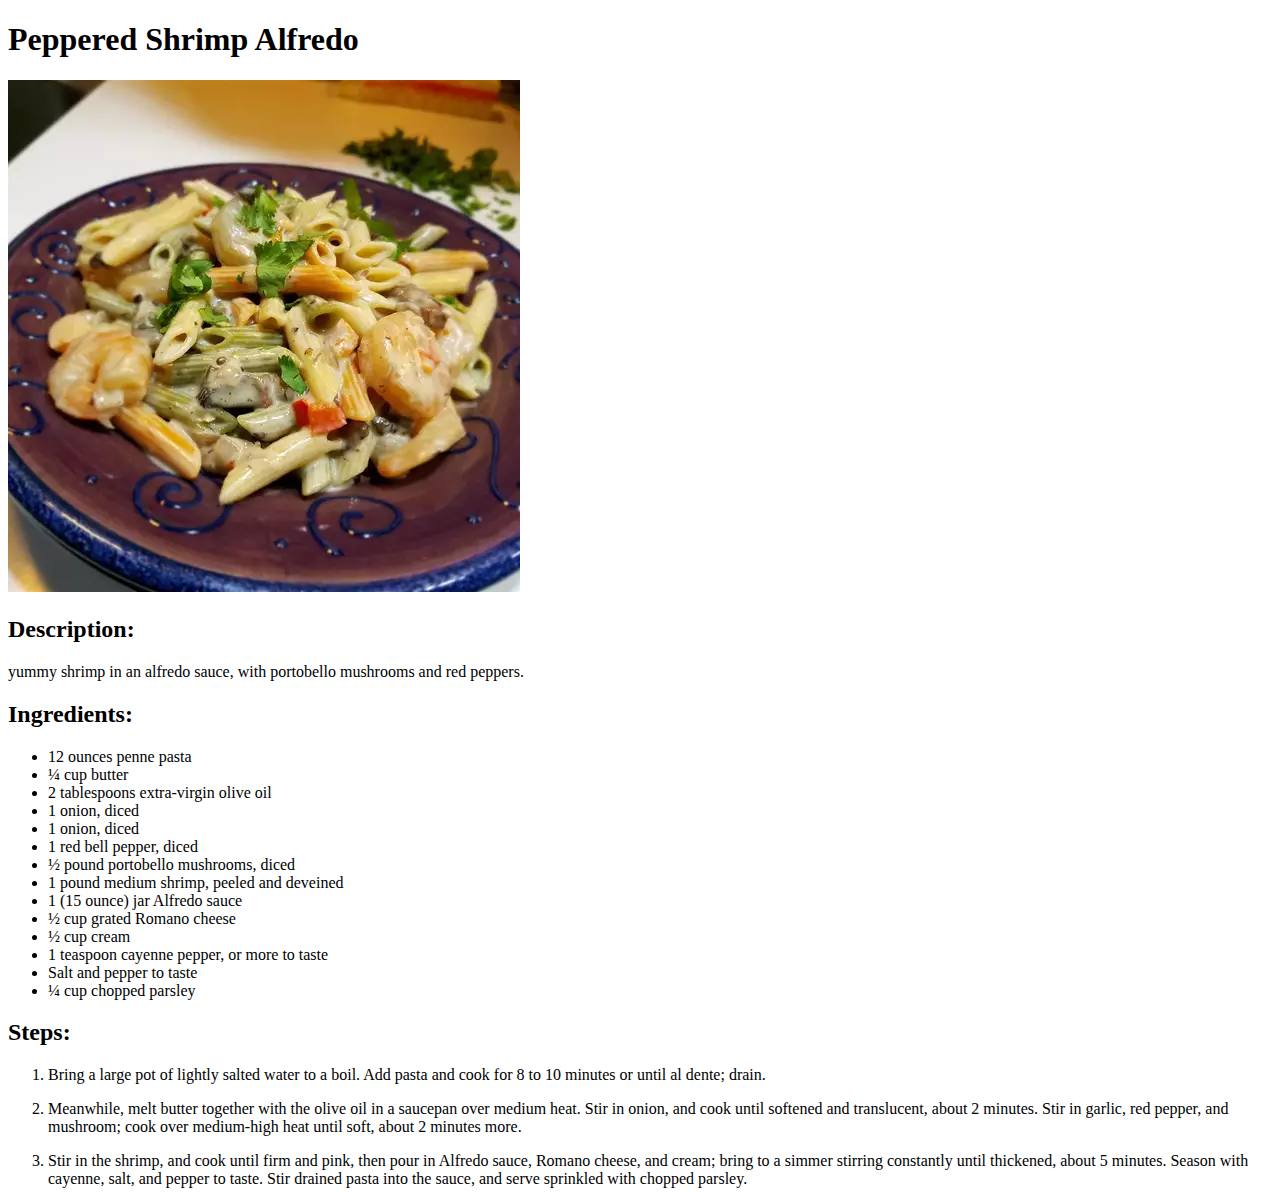
==== recipes/shrimp-alfredo.html @ 3422e019 "Adding Rest of files" ====
<!DOCTYPE html>
<html lang="en">
<head>
    <meta charset="UTF-8">
    <meta name="viewport" content="width=device-width, initial-scale=1.0">
    <title>Shrimp Alfredo Recipe</title>
</head>
<body>
    
<h1>Peppered Shrimp Alfredo</h1>
<img src="./Peppered-shrim-alfredo.webp">
<h2> Description:</h2>
<p></p>
yummy shrimp in an alfredo sauce, with portobello mushrooms and red peppers.

<h2>Ingredients:</h2>
<p></p>
<ul>
    <li>12 ounces penne pasta</li>
    <li>¼ cup butter </li>
    <li>2 tablespoons extra-virgin olive oil</li>
    <li>1 onion, diced </li>
    <li>1 onion, diced </li>
    <li>1 red bell pepper, diced</li>
    <li>½ pound portobello mushrooms, diced</li>
    <li>1 pound medium shrimp, peeled and deveined</li>
    <li>1 (15 ounce) jar Alfredo sauce</li>
    <li>½ cup grated Romano cheese</li>
    <li>½ cup cream</li>
    <li>1 teaspoon cayenne pepper, or more to taste</li>
    <li>Salt and pepper to taste</li>
    <li>¼ cup chopped parsley</li>
</ul>

<h2>Steps:</h2>
<p></p>
<ol>
    <li>Bring a large pot of lightly salted water to a boil. Add pasta and cook for 8 to 10 minutes or until al dente; drain.</li>
    <p></p>
    <li>Meanwhile, melt butter together with the olive oil in a saucepan over medium heat. Stir in onion, and cook until softened and 
        translucent, about 2 minutes. Stir in garlic, red pepper, and mushroom; cook over medium-high heat until soft, about 2 minutes more.</li>
        <p></p>
    <li>Stir in the shrimp, and cook until firm and pink, then pour in Alfredo sauce, Romano cheese, and cream; bring to a simmer stirring 
        constantly until thickened, about 5 minutes. Season with cayenne, salt, and pepper to taste. Stir drained pasta into the sauce, and 
        serve sprinkled with chopped parsley.</li>
</ol>
</body>
</html>
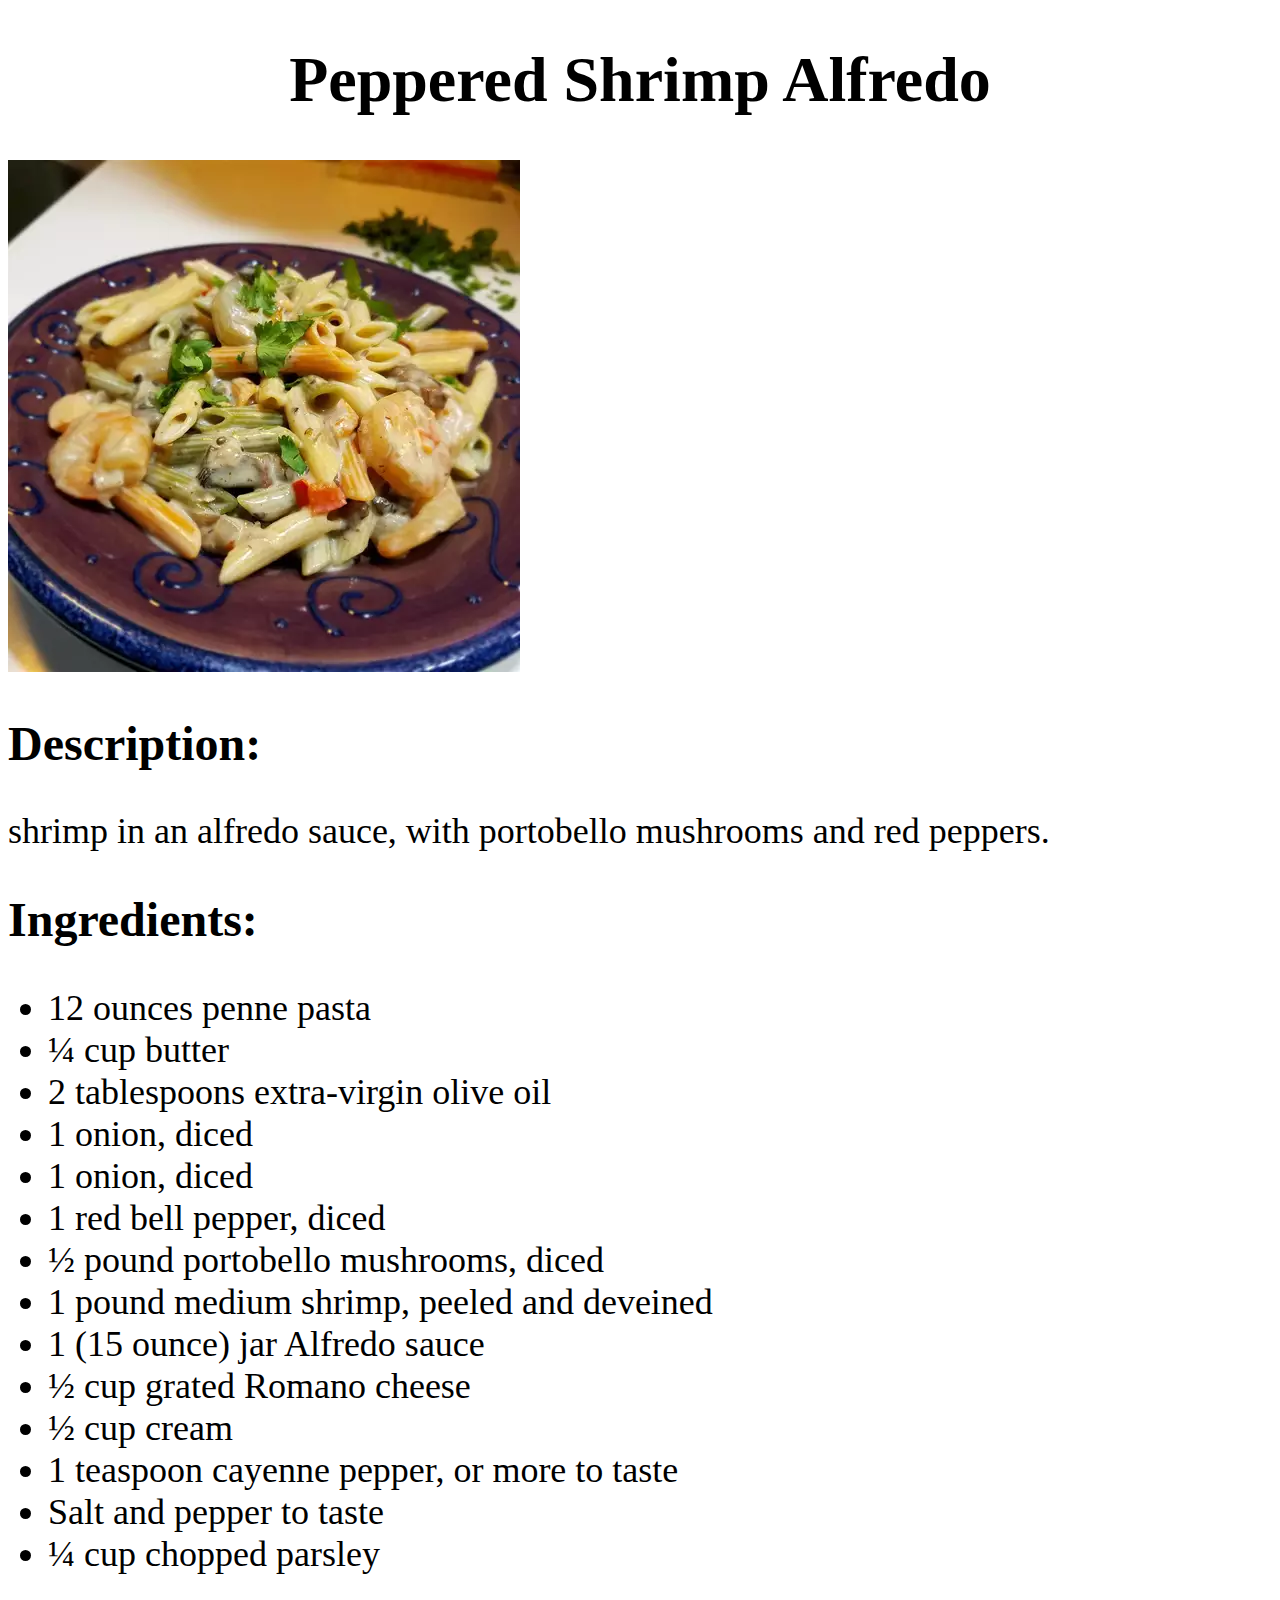
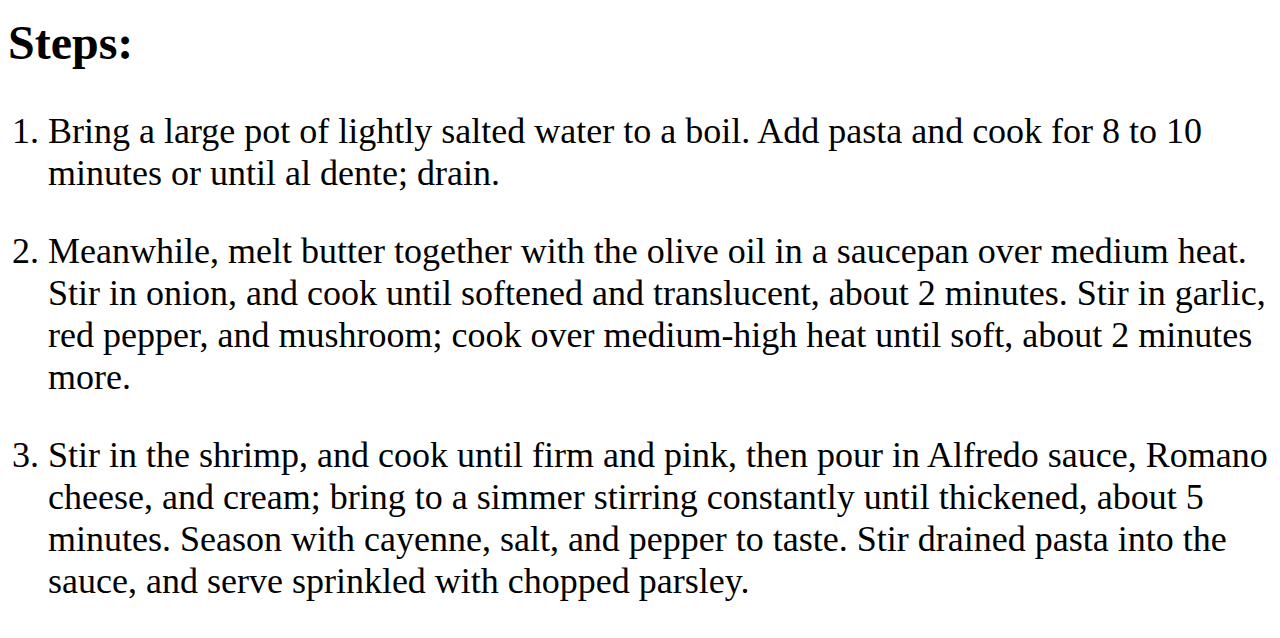
==== commit f6816582: "odin recipes practice website completed" ====
--- a/recipes/shrimp-alfredo.html
+++ b/recipes/shrimp-alfredo.html
@@ -4,14 +4,15 @@
     <meta charset="UTF-8">
     <meta name="viewport" content="width=device-width, initial-scale=1.0">
     <title>Shrimp Alfredo Recipe</title>
+    <link rel="stylesheet" href="styles.css">
 </head>
 <body>
     
 <h1>Peppered Shrimp Alfredo</h1>
-<img src="./Peppered-shrim-alfredo.webp">
+<img class="recipe" src="./Peppered-shrim-alfredo.webp">
 <h2> Description:</h2>
 <p></p>
-yummy shrimp in an alfredo sauce, with portobello mushrooms and red peppers.
+ <div>shrimp in an alfredo sauce, with portobello mushrooms and red peppers.</div> 
 
 <h2>Ingredients:</h2>
 <p></p>
--- a/recipes/styles.css
+++ b/recipes/styles.css
@@ -0,0 +1,12 @@
+h1{
+    text-align: center;
+    font-size: 64px;
+
+}
+
+h2{
+    font-size: 48px;
+}
+ul, ol, div{
+    font-size: 36px;
+}